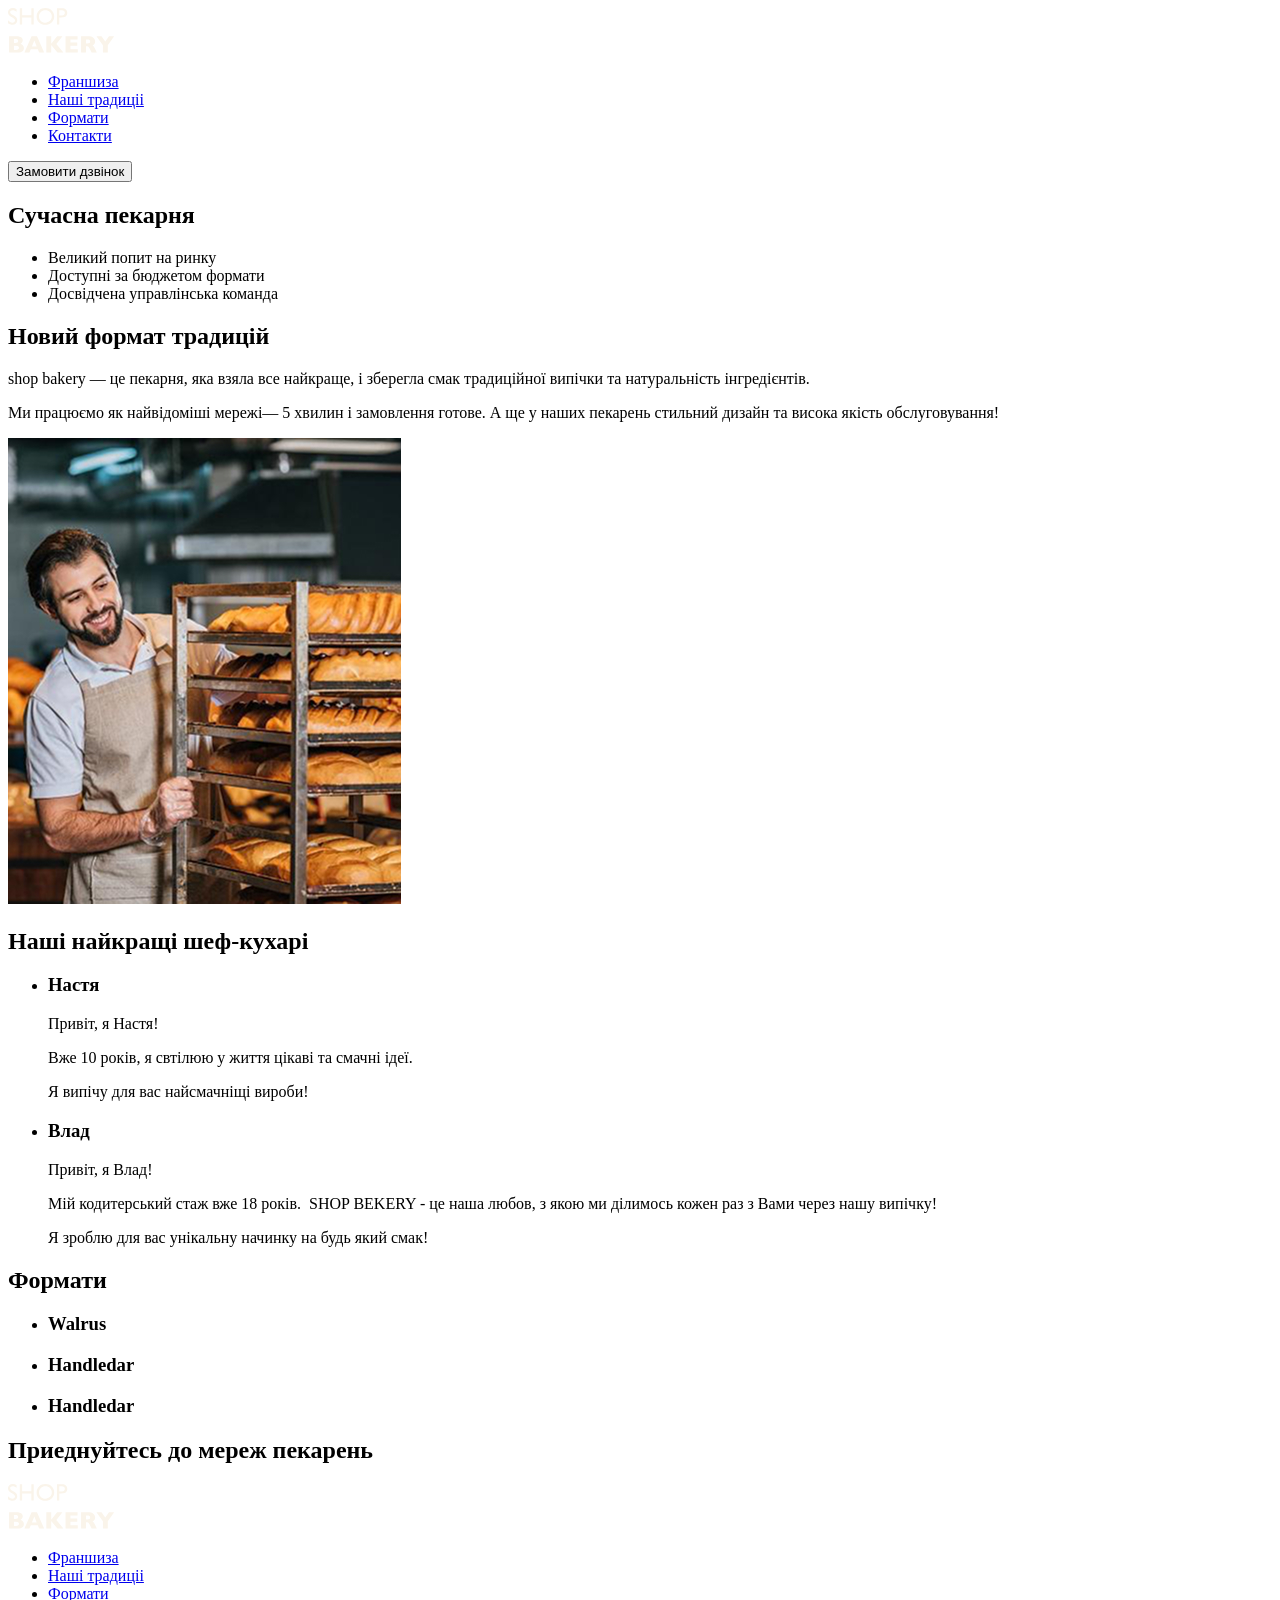
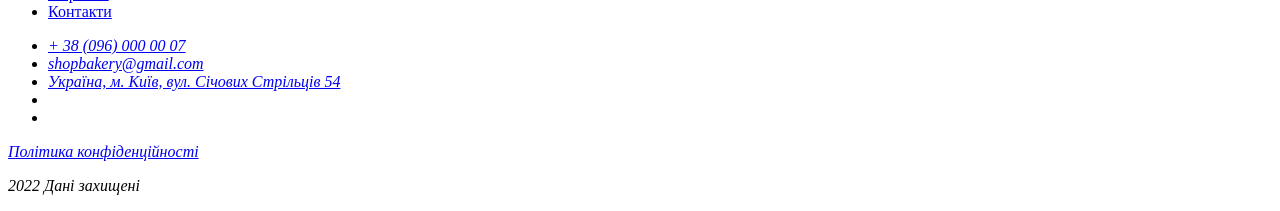
==== index.html @ 043a44b6 "first commit" ====
<!doctype html>
<html lang="uk">
  <head>
    <meta charset="UTF-8" />
    <meta http-equiv="X-UA-Compatible" content="IE=edge" />
    <meta name="viewport" content="width=device-width, initial-scale=1.0" />
    <title>Сучасна пекарня</title>
  </head>
  <body>
    <header>
      <nav>
        <a href="#">
          <img src="./лого/logo.svg" alt="Логотип сучасноі пекарні"
        /></a>
        <ul>
          <li><a href="#">Франшиза</a></li>
          <li><a href="#">Наші традиціі</a></li>
          <li><a href="#">Формати</a></li>
          <li><a href="#">Контакти</a></li>
        </ul>
      </nav>
      <button type="button">Замовити дзвінок</button>
    </header>
    <main>
      <section>
        <h1>Сучасна пекарня</h1>
      </section>
      <section>
        <ul>
          <li>Великий попит на ринку</li>
          <li>Доступні за бюджетом формати</li>
          <li>Досвідчена управлінська команда</li>
        </ul>
        <h2>Новий формат традицій</h2>
        <p>
          <span>shop bakery</span> — це пекарня, яка взяла все найкраще, і
          зберегла смак традиційної випічки та натуральність інгредієнтів.
        </p>
        <p>
          Ми працюємо як найвідоміші мережі—
          <span>5 хвилин і замовлення готове.</span> А ще у наших пекарень
          стильний дизайн та висока якість обслуговування!
        </p>
        <img
          src="./лого/image 1560людина с хлыбом.jpg"
          alt="Чоловік пекар посміхаючись дивиться на хліб"
        />
      </section>
      <section>
        <h2>Наші найкращі шеф-кухарі</h2>
        <ul>
          <li>
            <article>
              <h3>Настя</h3>
              <p>Привіт, я Настя!</p>
              <p>Вже 10 років, я свтілюю у життя цікаві та смачні ідеї.</p>
              <p>Я випічу для вас найсмачніщі вироби!</p>
            </article>
          </li>
          <li>
            <article>
              <h3>Влад</h3>
              <p>Привіт, я Влад!</p>
              <p>
                Мій кодитерський стаж вже 18 років.  SHOP BEKERY - це наша
                любов, з якою ми ділимось кожен раз з Вами через нашу випічку!  
              </p>
              <p>Я зроблю для вас унікальну начинку на будь який смак!</p>
            </article>
          </li>
        </ul>
      </section>
      <section>
        <h2>Формати</h2>
        <ul>
          <li>
            <article>
              <h3 lang="en">Walrus</h3>
            </article>
          </li>
          <li>
            <article>
              <h3 lang="en">Handledar</h3>
            </article>
          </li>
          <li>
            <article>
              <h3 lang="en">Handledar</h3>
            </article>
          </li>
        </ul>
      </section>
      <section>
        <h2>Приеднуйтесь до мереж пекарень</h2>
      </section>
    </main>
    <footer>
      <nav>
        <a href="#">
          <img src="./лого/logo.svg" alt="Логотип сучасноі пекарні" />
        </a>
        <ul>
          <li><a href="#">Франшиза</a></li>
          <li><a href="#">Наші традиціі</a></li>
          <li><a href="#">Формати</a></li>
          <li><a href="#">Контакти</a></li>
        </ul>
      </nav>
      <address>
        <ul>
          <li><a href="tel:+380960000007">+ 38 (096) 000 00 07</a></li>
          <li>
            <a href="milto:shopbakery@gmail.com">shopbakery@gmail.com</a>
          </li>
          <li>
            <a href="https://maps.app.goo.gl/rUkzx7rEXgJiRFKz6" target="_blank"
              >Україна, м. Київ, вул. Січових Стрільців 54</a
            >
          </li>
          <li>
            <a href="#">
              <!-- facebook icon -->
            </a>
          </li>
          <li>
            <a href="#">
              <!-- instagram icon -->
            </a>
          </li>
        </ul>
        <a href="#" target="_blank">Політика конфіденційності</a>
        <p>2022 Дані захищені</p>
      </address>
    </footer>
  </body>
</html>
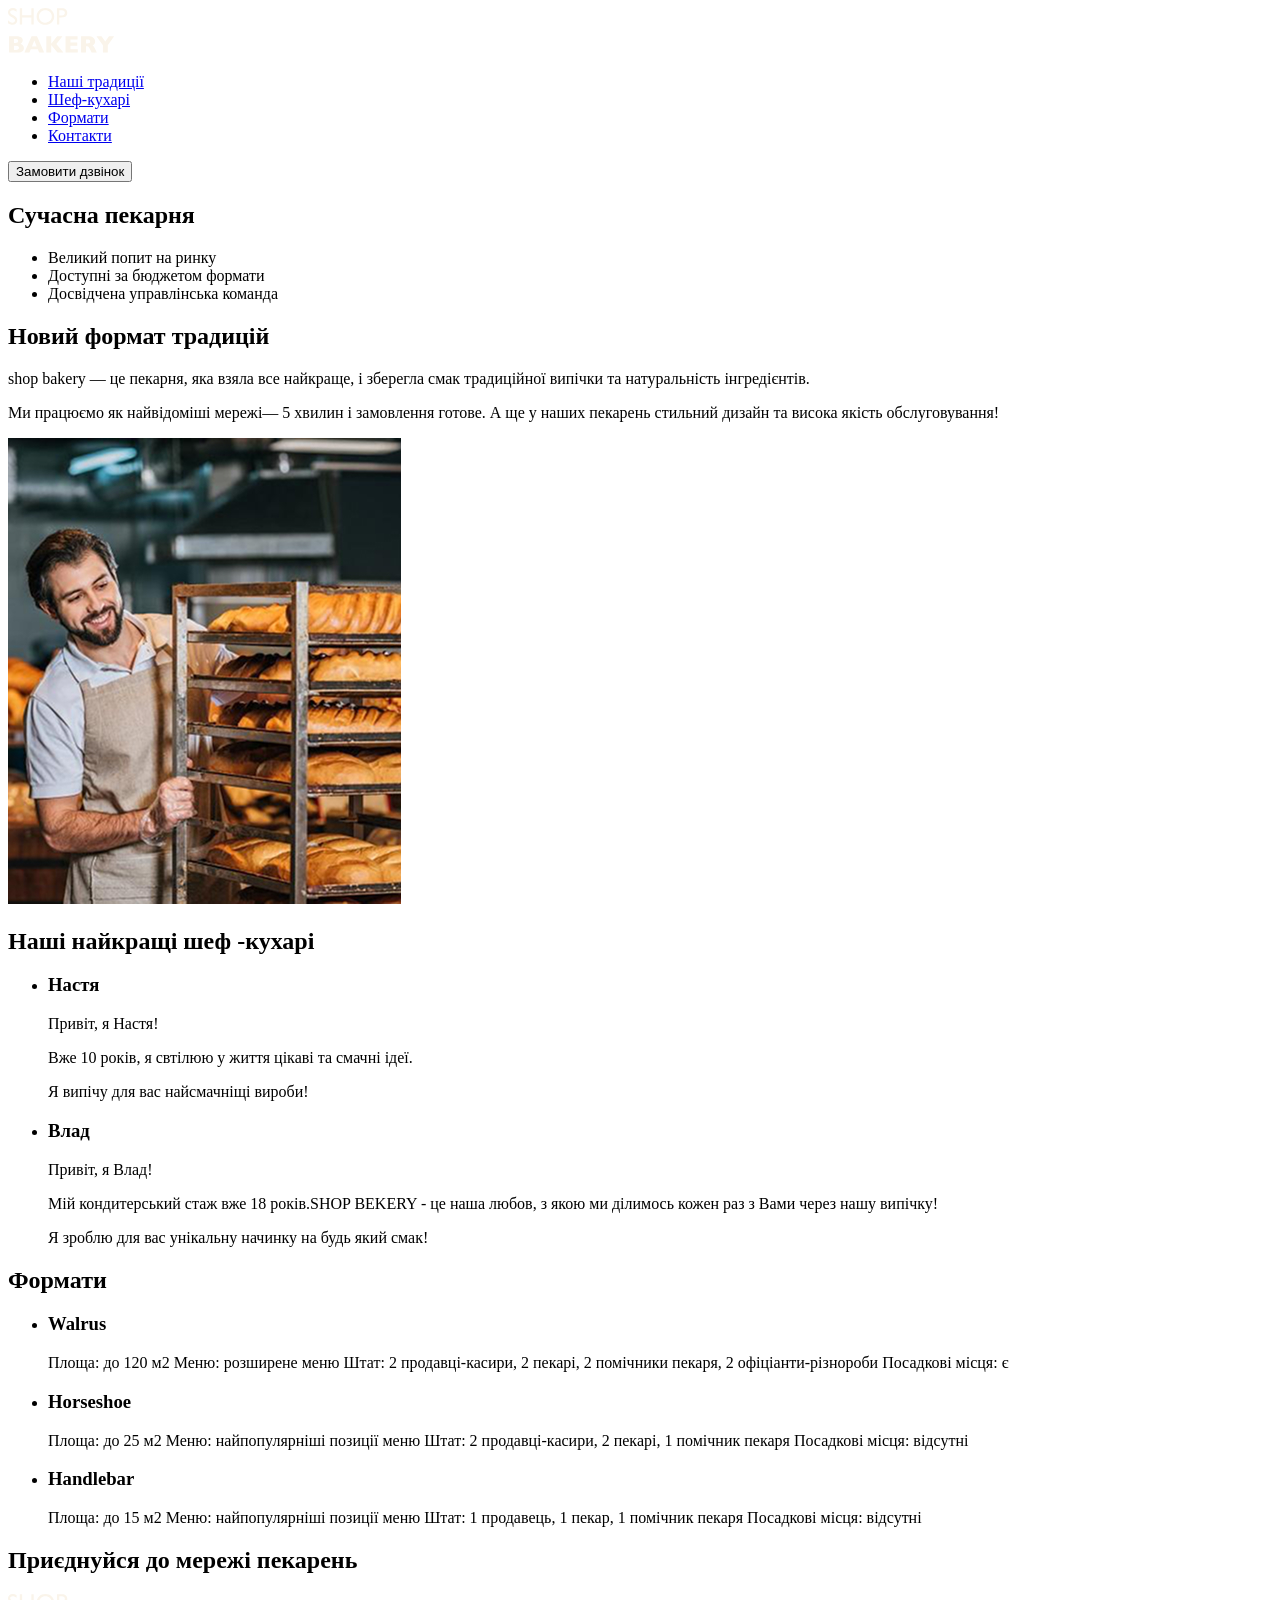
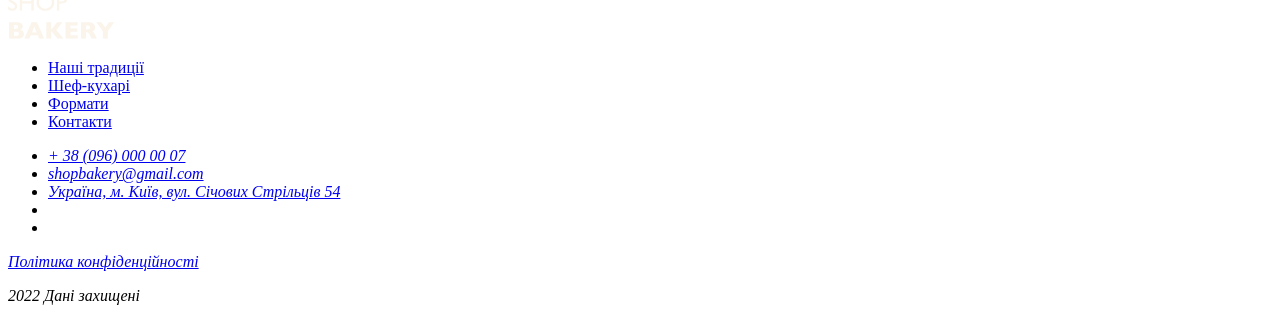
==== commit 75a72db3: "update index.html and add imadges" ====
--- a/index.html
+++ b/index.html
@@ -2,7 +2,6 @@
 <html lang="uk">
   <head>
     <meta charset="UTF-8" />
-    <meta http-equiv="X-UA-Compatible" content="IE=edge" />
     <meta name="viewport" content="width=device-width, initial-scale=1.0" />
     <title>Сучасна пекарня</title>
   </head>
@@ -10,11 +9,11 @@
     <header>
       <nav>
         <a href="#">
-          <img src="./лого/logo.svg" alt="Логотип сучасноі пекарні"
-        /></a>
+          <img src="./imadges/logo (1).svg" alt="Логотип сучасноі пекарні" />
+        </a>
         <ul>
-          <li><a href="#">Франшиза</a></li>
-          <li><a href="#">Наші традиціі</a></li>
+          <li><a href="#">Наші традиції</a></li>
+          <li><a href="#">Шеф-кухарі</a></li>
           <li><a href="#">Формати</a></li>
           <li><a href="#">Контакти</a></li>
         </ul>
@@ -37,17 +36,18 @@
           зберегла смак традиційної випічки та натуральність інгредієнтів.
         </p>
         <p>
-          Ми працюємо як найвідоміші мережі—
-          <span>5 хвилин і замовлення готове.</span> А ще у наших пекарень
-          стильний дизайн та висока якість обслуговування!
+          Ми працюємо як найвідоміші мережі—<span>
+            5 хвилин і замовлення готове</span
+          >. А ще у наших пекарень стильний дизайн та висока якість
+          обслуговування!
         </p>
         <img
-          src="./лого/image 1560людина с хлыбом.jpg"
-          alt="Чоловік пекар посміхаючись дивиться на хліб"
+          src="./imadges/baker-man.jpg"
+          alt="чоловік пекар дивиться на хліь с посмішкою"
         />
       </section>
       <section>
-        <h2>Наші найкращі шеф-кухарі</h2>
+        <h2>Наші найкращі шеф -кухарі</h2>
         <ul>
           <li>
             <article>
@@ -60,12 +60,11 @@
           <li>
             <article>
               <h3>Влад</h3>
+
               <p>Привіт, я Влад!</p>
               <p>
-                Мій кодитерський стаж вже 18 років.  -SHOP BEKERY - це наша
-                любов, з якою ми ділимось кожен раз з Вами через нашу випічку!  -
+                Мій кондитерський стаж вже 18 років.SHOP BEKERY - це наша любов,
+                з якою ми ділимось кожен раз з Вами через нашу випічку!
               </p>
               <p>Я зроблю для вас унікальну начинку на будь який смак!</p>
             </article>
@@ -78,32 +77,46 @@
           <li>
             <article>
               <h3 lang="en">Walrus</h3>
+              <p>
+                Площа: до 120 м2 Меню: розширене меню Штат: 2 продавці-касири, 2
+                пекарі, 2 помічники пекаря, 2 офіціанти-різнороби Посадкові
+                місця: є
+              </p>
             </article>
           </li>
           <li>
             <article>
-              <h3 lang="en">Handledar</h3>
+              <h3 lang="en">Horseshoe</h3>
+              <p>
+                Площа: до 25 м2 Меню: найпопулярніші позиції меню Штат: 2
+                продавці-касири, 2 пекарі, 1 помічник пекаря Посадкові місця:
+                відсутні
+              </p>
             </article>
           </li>
           <li>
             <article>
-              <h3 lang="en">Handledar</h3>
+              <h3 lang="en">Handlebar</h3>
+              <p>
+                Площа: до 15 м2 Меню: найпопулярніші позиції меню Штат: 1
+                продавець, 1 пекар, 1 помічник пекаря Посадкові місця: відсутні
+              </p>
             </article>
           </li>
         </ul>
       </section>
       <section>
-        <h2>Приеднуйтесь до мереж пекарень</h2>
+        <h2>Приєднуйся до мережі пекарень</h2>
       </section>
     </main>
     <footer>
       <nav>
         <a href="#">
-          <img src="./лого/logo.svg" alt="Логотип сучасноі пекарні" />
+          <img src="./imadges/logo (1).svg" alt="Логотип сучасноі пекарні" />
         </a>
         <ul>
-          <li><a href="#">Франшиза</a></li>
-          <li><a href="#">Наші традиціі</a></li>
+          <li><a href="#">Наші традиції</a></li>
+          <li><a href="#">Шеф-кухарі</a></li>
           <li><a href="#">Формати</a></li>
           <li><a href="#">Контакти</a></li>
         </ul>
@@ -112,21 +125,21 @@
         <ul>
           <li><a href="tel:+380960000007">+ 38 (096) 000 00 07</a></li>
           <li>
-            <a href="milto:shopbakery@gmail.com">shopbakery@gmail.com</a>
+            <a href="mailto:shopbakery@gmail.com">shopbakery@gmail.com</a>
           </li>
           <li>
-            <a href="https://maps.app.goo.gl/rUkzx7rEXgJiRFKz6" target="_blank"
+            <a href="https://maps.app.goo.gl/KFAQFvdLdaLuK6979" target="_blank"
               >Україна, м. Київ, вул. Січових Стрільців 54</a
             >
           </li>
           <li>
             <a href="#">
-              <!-- facebook icon -->
+              <!-- logo facebook -->
             </a>
           </li>
           <li>
             <a href="#">
-              <!-- instagram icon -->
+              <!-- logo insta -->
             </a>
           </li>
         </ul>
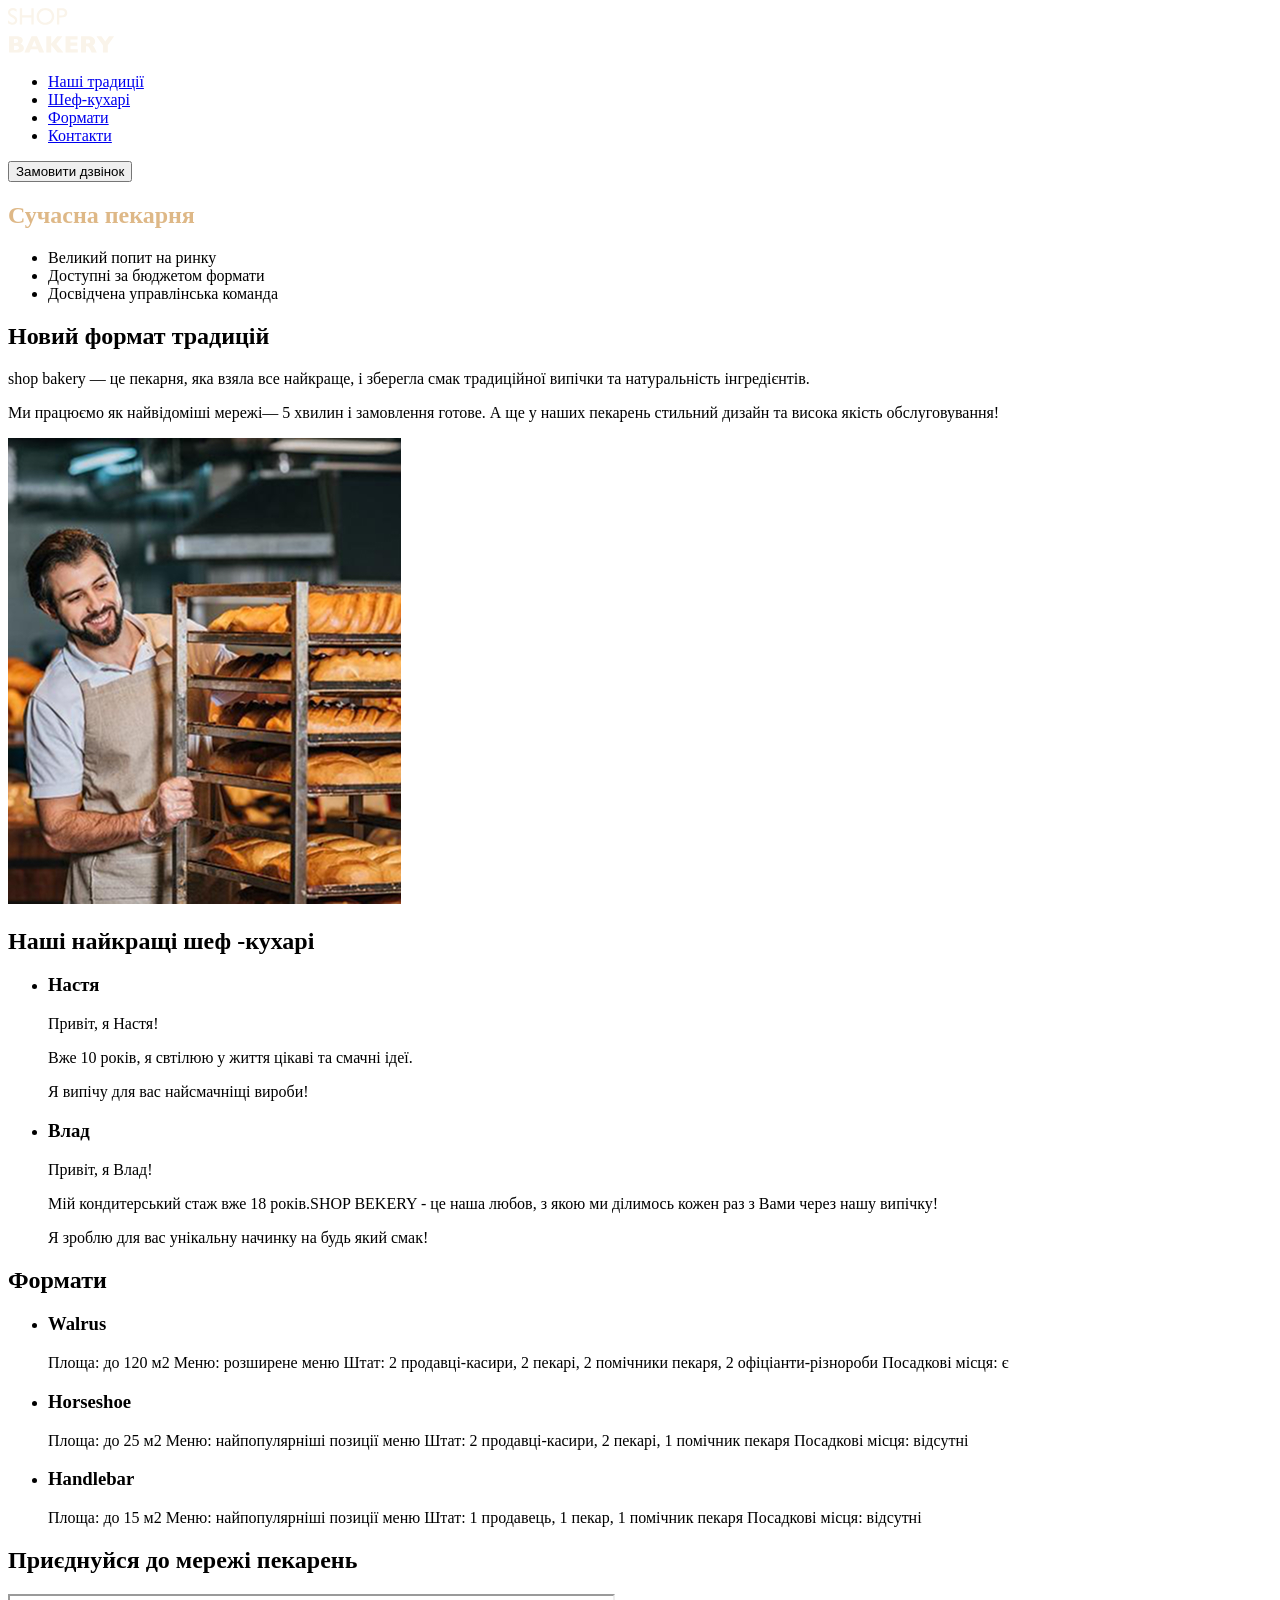
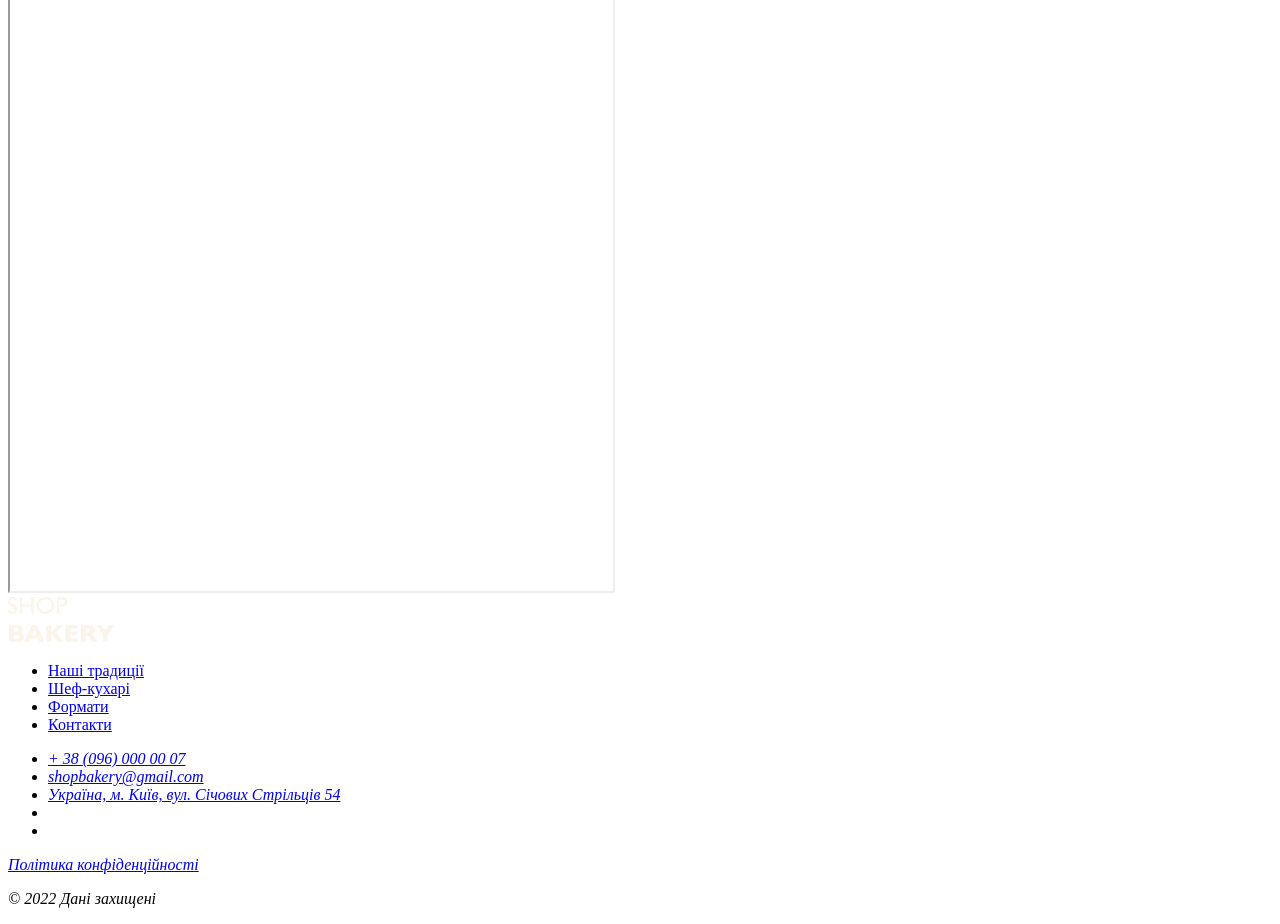
==== commit c19fc374: "update" ====
--- a/index.html
+++ b/index.html
@@ -8,23 +8,23 @@
   <body>
     <header>
       <nav>
-        <a href="#">
-          <img src="./imadges/logo (1).svg" alt="Логотип сучасноі пекарні" />
+        <a href="/">
+          <img src="./imadges/logo(1).svg" alt="Логотип сучасноі пекарні" />
         </a>
         <ul>
-          <li><a href="#">Наші традиції</a></li>
-          <li><a href="#">Шеф-кухарі</a></li>
-          <li><a href="#">Формати</a></li>
-          <li><a href="#">Контакти</a></li>
+          <li><a href="#traditions-section">Наші традиції</a></li>
+          <li><a href="#chefs-section">Шеф-кухарі</a></li>
+          <li><a href="#formats-section">Формати</a></li>
+          <li><a href="#contacts-section">Контакти</a></li>
         </ul>
       </nav>
       <button type="button">Замовити дзвінок</button>
     </header>
     <main>
       <section>
-        <h1>Сучасна пекарня</h1>
+        <h1 style="color: burlywood;">Сучасна пекарня</h1>
       </section>
-      <section>
+      <section id="traditions-section">
         <ul>
           <li>Великий попит на ринку</li>
           <li>Доступні за бюджетом формати</li>
@@ -46,7 +46,7 @@
           alt="чоловік пекар дивиться на хліь с посмішкою"
         />
       </section>
-      <section>
+      <section id="chefs-section">
         <h2>Наші найкращі шеф -кухарі</h2>
         <ul>
           <li>
@@ -71,7 +71,7 @@
           </li>
         </ul>
       </section>
-      <section>
+      <section id="formats-section">
         <h2>Формати</h2>
         <ul>
           <li>
@@ -105,14 +105,22 @@
           </li>
         </ul>
       </section>
-      <section>
+      <section id="contacts-section">
         <h2>Приєднуйся до мережі пекарень</h2>
+        <iframe
+          src="https://www.google.com/maps/embed?pb=!1m18!1m12!1m3!1d267.0020064329586!2d30.49101030730247!3d50.45664301362807!2m3!1f0!2f0!3f0!3m2!1i1024!2i768!4f13.1!3m3!1m2!1s0x40d4ce637c006b2d%3A0xaf86385f19996ff0!2z0YPQuy4g0KHQtdGH0LXQstGL0YUg0KHRgtGA0LXQu9GM0YbQvtCyLCA1NCwg0JrQuNC10LIsINCj0LrRgNCw0LjQvdCwLCAwMjAwMA!5e0!3m2!1sru!2spl!4v1778244515633!5m2!1sru!2spl"
+          width="603"
+          height="595"
+          allowfullscreen=""
+          loading="lazy"
+          referrerpolicy="no-referrer-when-downgrade"
+        ></iframe>
       </section>
     </main>
     <footer>
       <nav>
         <a href="#">
-          <img src="./imadges/logo (1).svg" alt="Логотип сучасноі пекарні" />
+          <img src="./imadges/logo(1).svg" alt="Логотип сучасноі пекарні" />
         </a>
         <ul>
           <li><a href="#">Наші традиції</a></li>
@@ -144,7 +152,7 @@
           </li>
         </ul>
         <a href="#" target="_blank">Політика конфіденційності</a>
-        <p>2022 Дані захищені</p>
+        <p>&copy; 2022 Дані захищені</p>
       </address>
     </footer>
   </body>
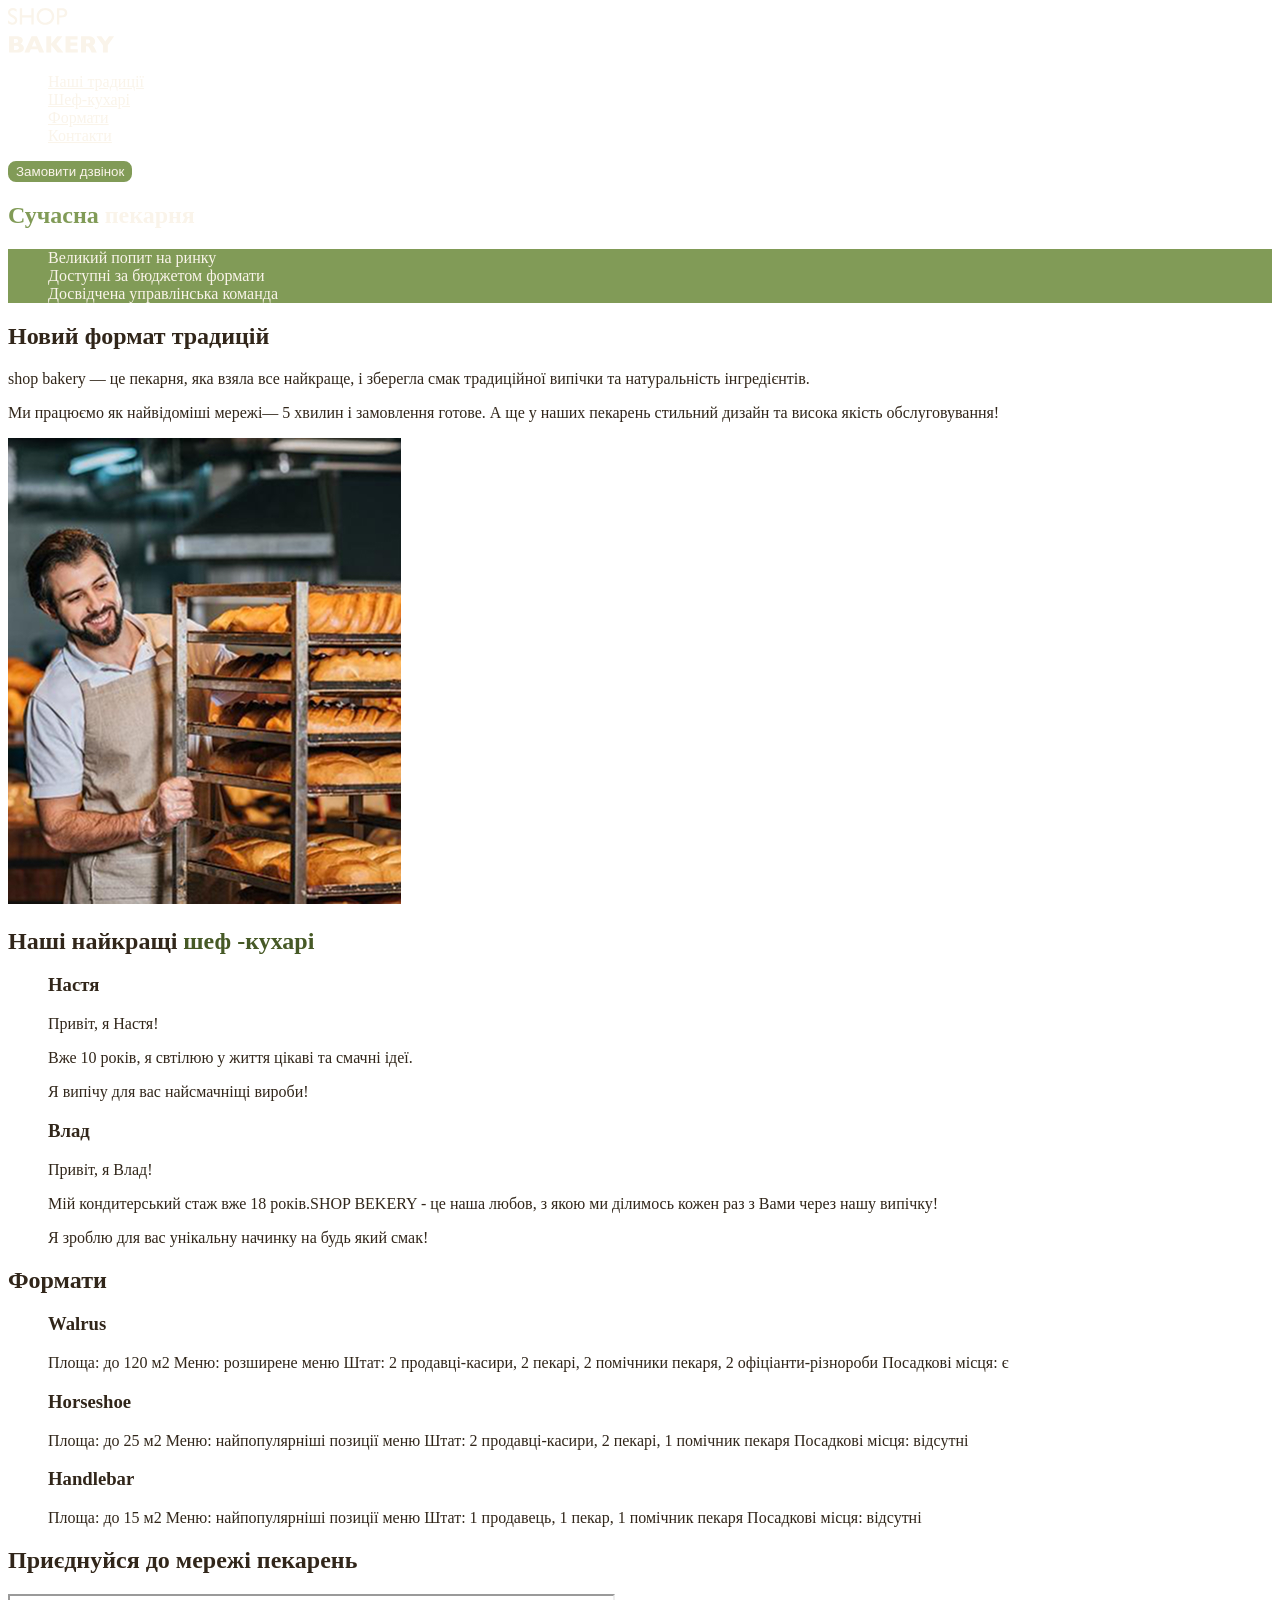
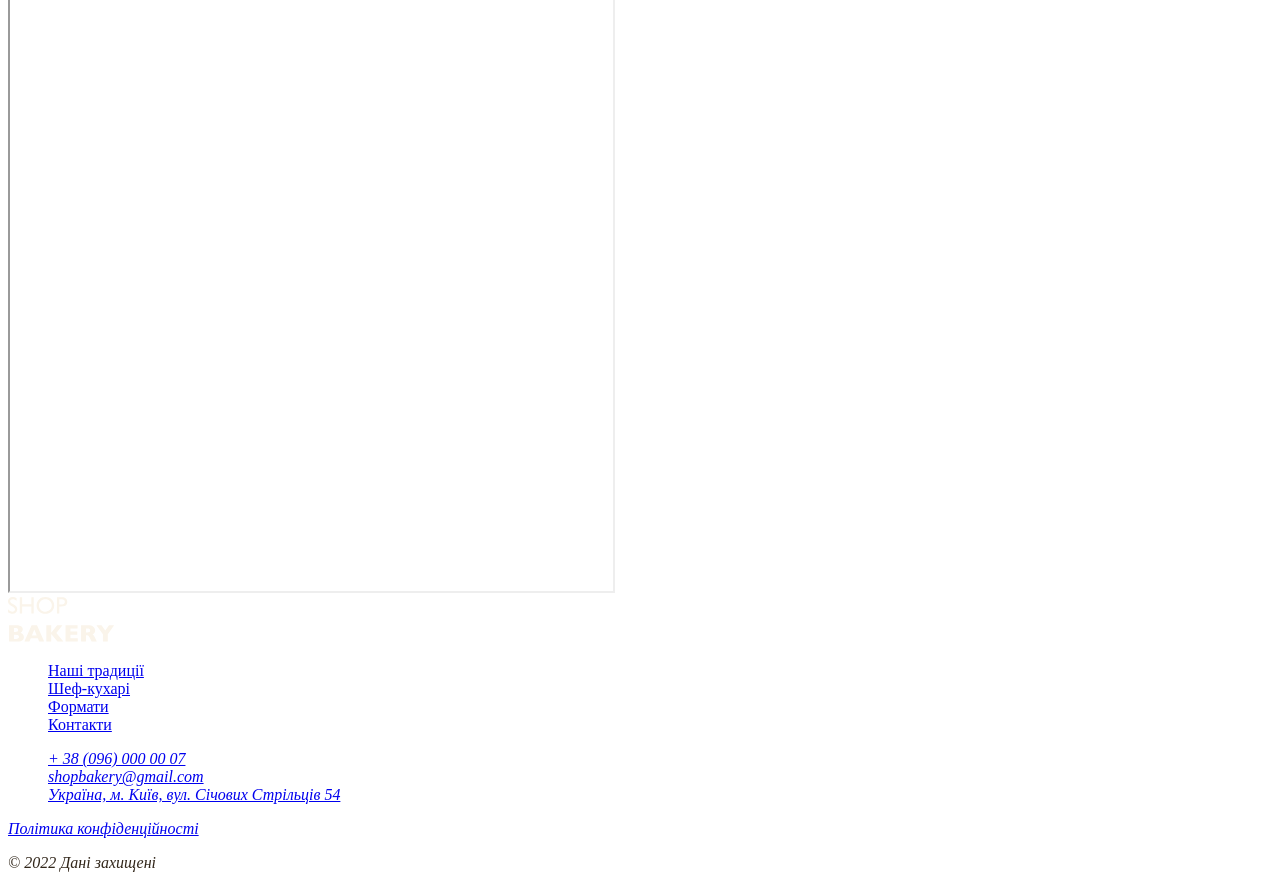
==== commit ab3021ff: "Add styles css and variables" ====
--- a/index.html
+++ b/index.html
@@ -4,6 +4,7 @@
     <meta charset="UTF-8" />
     <meta name="viewport" content="width=device-width, initial-scale=1.0" />
     <title>Сучасна пекарня</title>
+<link rel="stylesheet" href="./css/styls.css">
   </head>
   <body>
     <header>
@@ -12,25 +13,25 @@
           <img src="./imadges/logo(1).svg" alt="Логотип сучасноі пекарні" />
         </a>
         <ul>
-          <li><a href="#traditions-section">Наші традиції</a></li>
-          <li><a href="#chefs-section">Шеф-кухарі</a></li>
-          <li><a href="#formats-section">Формати</a></li>
-          <li><a href="#contacts-section">Контакти</a></li>
+          <li><a class="link" href="#traditions-section">Наші традиції</a></li>
+          <li><a class="link" href="#chefs-section">Шеф-кухарі</a></li>
+          <li><a class="link" href="#formats-section">Формати</a></li>
+          <li><a class="link" href="#contacts-section">Контакти</a></li>
         </ul>
       </nav>
-      <button type="button">Замовити дзвінок</button>
+      <button class="button" type="button">Замовити дзвінок</button>
     </header>
     <main>
       <section>
-        <h1 style="color: burlywood;">Сучасна пекарня</h1>
+        <h1 class="hero-title"><span class="accent">Сучасна</span> пекарня</h1>
       </section>
       <section id="traditions-section">
-        <ul>
+        <ul class="advantages-list">
           <li>Великий попит на ринку</li>
           <li>Доступні за бюджетом формати</li>
           <li>Досвідчена управлінська команда</li>
         </ul>
-        <h2>Новий формат традицій</h2>
+        <h2 class="section-title">Новий формат традицій</h2>
         <p>
           <span>shop bakery</span> — це пекарня, яка взяла все найкраще, і
           зберегла смак традиційної випічки та натуральність інгредієнтів.
@@ -47,7 +48,7 @@
         />
       </section>
       <section id="chefs-section">
-        <h2>Наші найкращі шеф -кухарі</h2>
+        <h2 class="section-title">Наші найкращі <span class="accent"> шеф -кухарі</span></h2>
         <ul>
           <li>
             <article>
@@ -72,7 +73,7 @@
         </ul>
       </section>
       <section id="formats-section">
-        <h2>Формати</h2>
+        <h2 class="section-title">Формати</h2>
         <ul>
           <li>
             <article>
@@ -106,7 +107,7 @@
         </ul>
       </section>
       <section id="contacts-section">
-        <h2>Приєднуйся до мережі пекарень</h2>
+        <h2 class="section-title">Приєднуйся до мережі пекарень</h2>
         <iframe
           src="https://www.google.com/maps/embed?pb=!1m18!1m12!1m3!1d267.0020064329586!2d30.49101030730247!3d50.45664301362807!2m3!1f0!2f0!3f0!3m2!1i1024!2i768!4f13.1!3m3!1m2!1s0x40d4ce637c006b2d%3A0xaf86385f19996ff0!2z0YPQuy4g0KHQtdGH0LXQstGL0YUg0KHRgtGA0LXQu9GM0YbQvtCyLCA1NCwg0JrQuNC10LIsINCj0LrRgNCw0LjQvdCwLCAwMjAwMA!5e0!3m2!1sru!2spl!4v1778244515633!5m2!1sru!2spl"
           width="603"
--- a/css/styls.css
+++ b/css/styls.css
@@ -0,0 +1,48 @@
+:root{
+--color-brand-light: #819B57;
+--color-primary-light: #FAF4EA;
+--color-primary-dark: #31261A;
+--color-brand-dark: #465926;
+}
+/* Base */
+body{
+color: var(--color-primary-dark);
+}
+ul {
+    list-style-type: none;
+}
+/* Button */
+.button{
+    color: var(--color-primary-light);
+    background-color:var(--color-brand-light);
+    border:2px solid var(--color-brand-light); 
+    border-radius: 8px;
+    cursor: pointer;
+}
+.button:hover{
+    color: 
+    var(--color-brand-dark);
+    background-color: transparent;
+}
+/* Link */
+.link {
+color: var(--color-primary-light);
+}
+.link:hover{
+    color: var(--color-brand-light);
+}
+/* Hero section */
+.hero-title{
+    color: var(--color-primary-light);
+}
+.hero-title .accent{
+    color: var(--color-brand-light);
+}
+/* Advantages section */
+.advantages-list{
+    color: var(--color-primary-light);
+    background-color: var(--color-brand-light);
+}
+.section-title .accent{
+    color: var(--color-brand-dark);
+}
